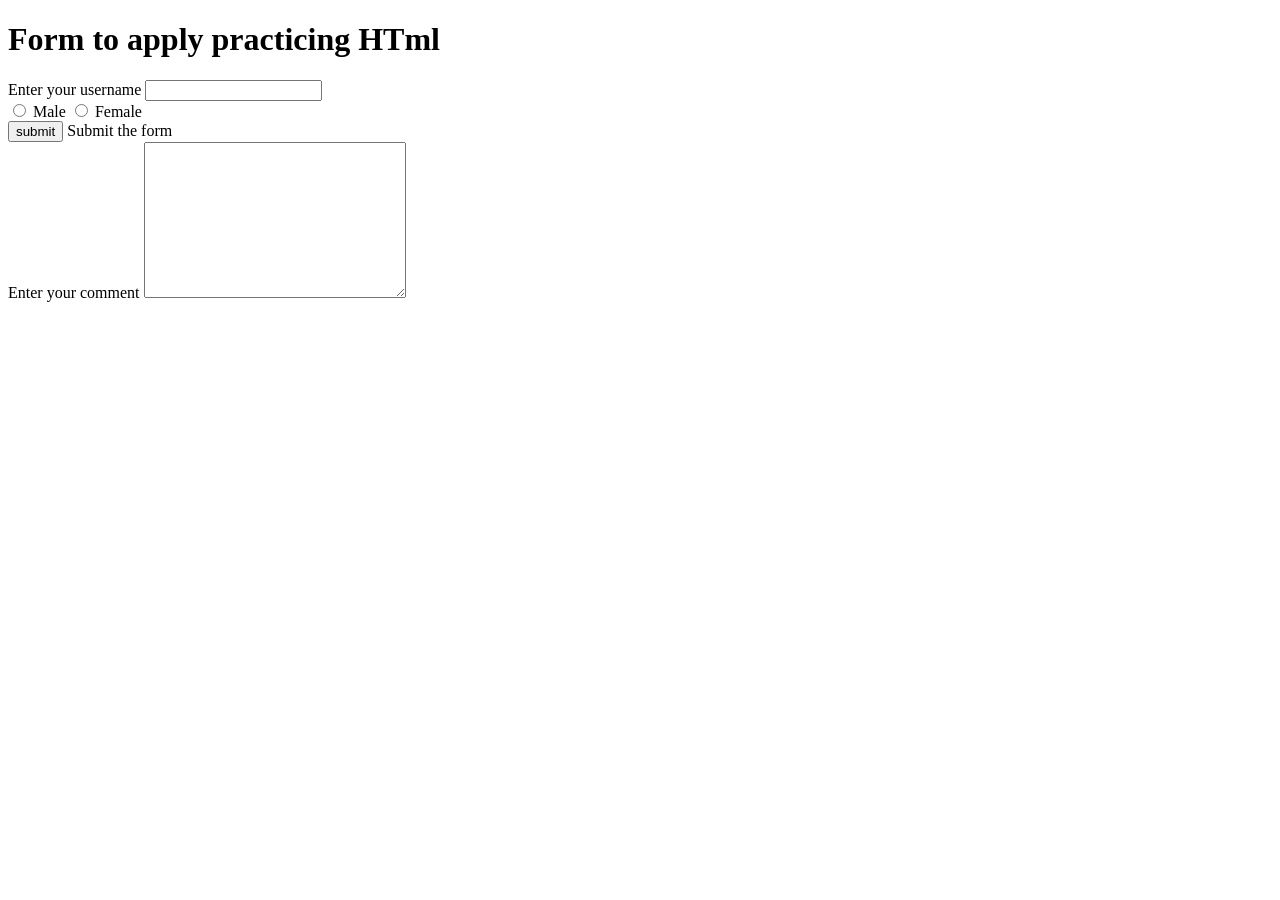
==== Form/index.html @ 4c2d8a94 "form" ====
<!DOCTYPE html>
<html lang="en">
<head>
    <meta charset="UTF-8">
    <meta name="viewport" content="width=device-width, initial-scale=1.0">
    <title>Form - let's learn it</title>
</head>
<body>
    <h1>Form to apply practicing HTml</h1>
    <Form action="post">
        <div>      
              <label for="username">Enter your username</label>
        <input type="text" name="username" id="enter you username">
         
        </div>

        <div>
      
  <input type="radio" id="male" name="gender" value="male">
  <label for="male">Male</label>
  <input type="radio" id="female" name="gender" value="female">
  <label for="female">Female</label>   
  </div>

  <div>
     <input type="button" value="submit">
     <label for="submit">Submit the form</label>

  </div>
  <div>
    <label for="comment">Enter your comment</label> 
    <textarea name="Enter your comment" id="Comment" cols="30" rows="10"></textarea>
        
  </div>
     
    </Form>    
</body>
</html>
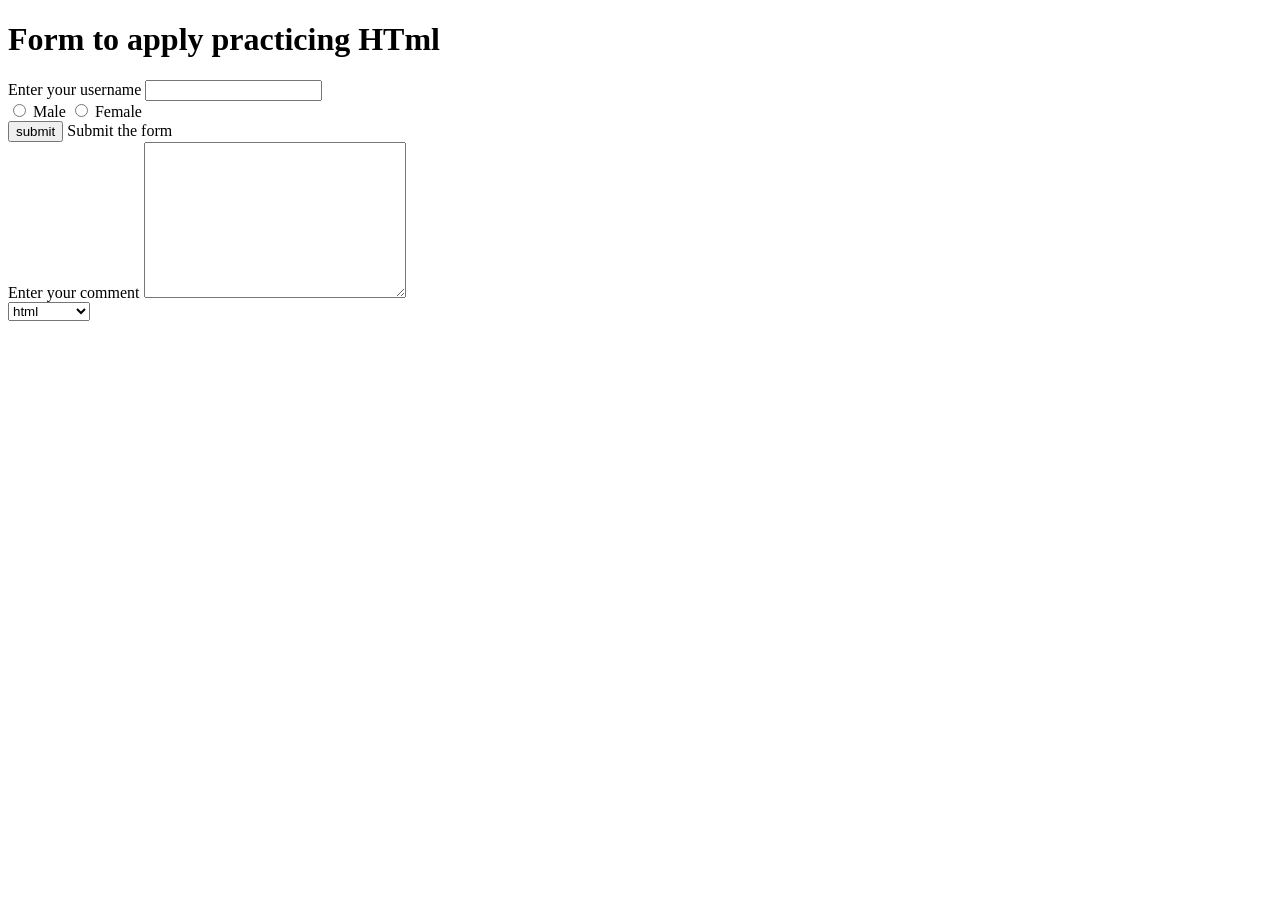
==== commit 778150a7: "student registration form" ====
--- a/Form/index.html
+++ b/Form/index.html
@@ -32,6 +32,13 @@
     <textarea name="Enter your comment" id="Comment" cols="30" rows="10"></textarea>
         
   </div>
+  <div>
+    <select name="languages" id="fav_language">
+        <option value="HTML">html</option>
+        <option value="javascript">Javascript</option>
+        <option value="css">Css</option>
+    </select>
+  </div>
      
     </Form>    
 </body>
